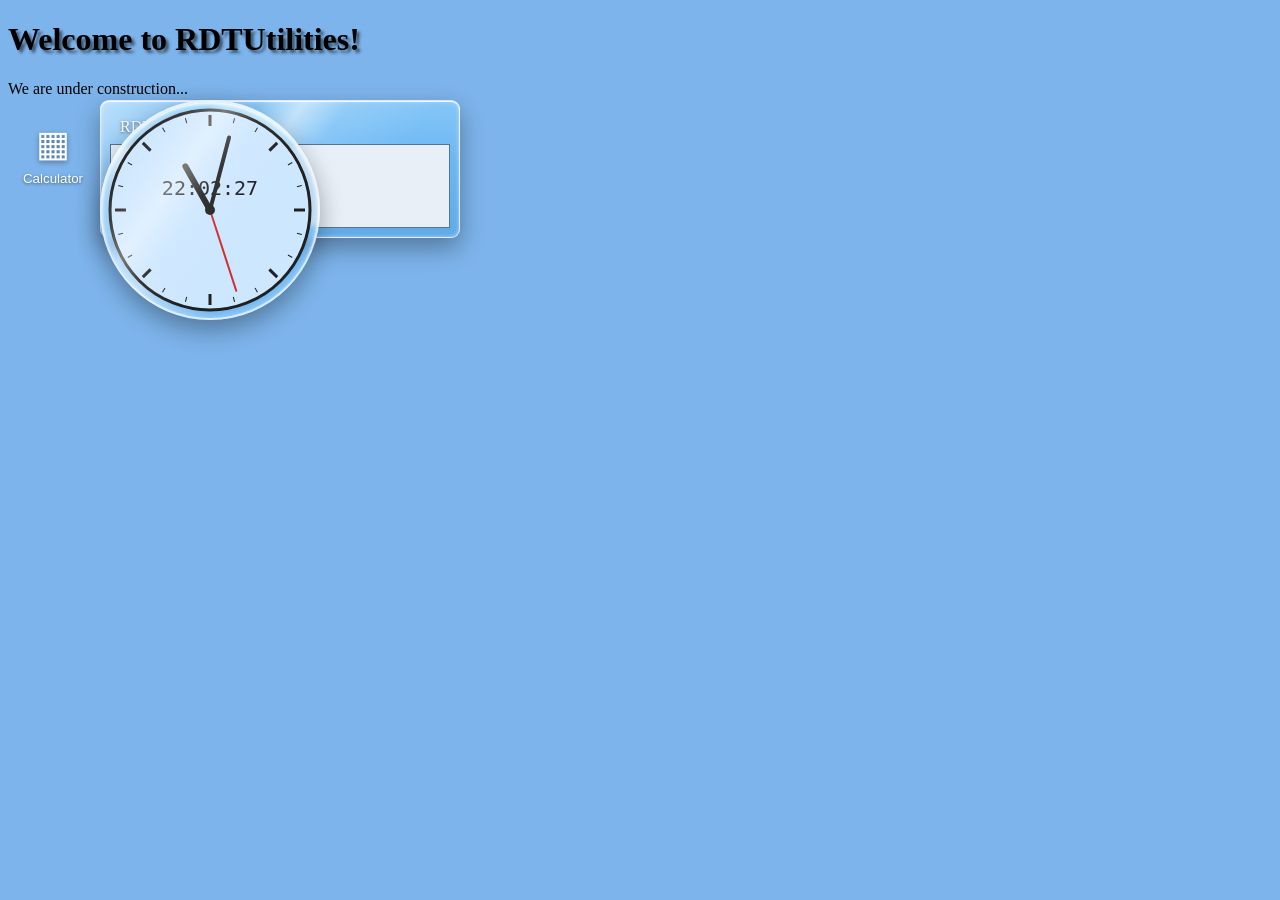
==== docs/index.html @ 723dcf58 "Renamed src -> docs" ====
<!DOCTYPE html>
<html lang="en">
<head>
    <meta charset="UTF-8">
    <meta name="viewport" content="width=device-width, initial-scale=1.0">
    <title>RDTUtilities</title>

    <link rel="stylesheet" href="style.css">
    <script src="window.js" defer></script>
    <script src="clock.js" defer></script>
</head>
<body>
    <h1>Welcome to RDTUtilities!</h1>

    <p>We are under construction...</p>

    <div class="window">
        <div class="titlebar">RDTUtilities</div>
        <div class="content">
            <p>Hello, world!</p>
        </div>

        <div class="resize-handle" data-corner="nw"></div>
        <div class="resize-handle" data-corner="ne"></div>
        <div class="resize-handle" data-corner="sw"></div>
        <div class="resize-handle" data-corner="se"></div>

        <div class="resize-handle" data-corner="n"></div>
        <div class="resize-handle" data-corner="s"></div>
        <div class="resize-handle" data-corner="w"></div>
        <div class="resize-handle" data-corner="e"></div>
    </div>

    <div class="clock-window">
        <canvas id="clock" width="300" height="300"></canvas>
    </div>

    <button class="desktop-icon" data-target="calculator-window">
        <span class="desktop-icon-symbol">▦</span>
        <span>Calculator</span>
    </button>

    <div id="calculator-window" class="window closed">
        <div class="titlebar">
            <span>Calculator</span>
            <button class="close-button" type="button">×</button>
        </div>

        <div class="content">
            <p><i>Increment it!</i></p>
        </div>

        <div class="resize-handle" data-corner="nw"></div>
        <div class="resize-handle" data-corner="ne"></div>
        <div class="resize-handle" data-corner="sw"></div>
        <div class="resize-handle" data-corner="se"></div>

        <div class="resize-handle" data-corner="n"></div>
        <div class="resize-handle" data-corner="s"></div>
        <div class="resize-handle" data-corner="w"></div>
        <div class="resize-handle" data-corner="e"></div>
    </div>
</body>
</html>
---- docs/style.css ----
body {
    background-color: #7db4eb;
    /* background-color: #000000; */
    color: #000000;
}

h1 {
    text-shadow: 3px 3px 3px #0008;
}

.window {
    position: fixed;
    left: 100px;
    top: 100px;

    width: 360px;
    box-sizing: border-box;
    padding: 7px;

    border-radius: 9px;
    overflow: hidden;
    border: 1px solid #ffffffbb;

    background:
        linear-gradient(
            125deg,
            #ffffff77 0%,
            #ffffff11 25%,
            #ffffff08 35%,
            #ffffff88 45%,
            #ffffff22 55%,
            transparent 75%
        ),
        linear-gradient(
            180deg,
            #a9d7f077 0%,
            #75b5e066 45%,
            #5797c666 100%
        );

    backdrop-filter: blur(3px) saturate(1.5);
    -webkit-backdrop-filter: blur(3px) saturate(1.5);

    box-shadow:
        0 10px 24px #0005,
        inset 0 1px 0 #ffffffdd,
        inset 0 0 4px #ffffff77;
}

.titlebar {
    padding: 8px 10px;

    background: transparent;
    color: white;
    text-shadow: 0 1px 3px #0008;

    cursor: grab;
    user-select: none;
    touch-action: none;
}

.titlebar:active {
    cursor: grabbing;
}

.content {
    padding: 16px;

    background: #e8eff7;
    color: #202020;

    border: 1px solid #55758b;
}

.window {
    display: flex;
    flex-direction: column;

    --frame-padding: 9px;
    padding: var(--frame-padding);
}

.content {
    flex: 1;
    min-height: 0;
    overflow: auto;
}

.resize-handle {
    position: absolute;
    width: 18px;
    height: 18px;
    z-index: 10;
    touch-action: none;
}

.resize-handle[data-corner="nw"] {
    top: 0;
    left: 0;
    cursor: nwse-resize;
}

.resize-handle[data-corner="ne"] {
    top: 0;
    right: 0;
    cursor: nesw-resize;
}

.resize-handle[data-corner="sw"] {
    bottom: 0;
    left: 0;
    cursor: nesw-resize;
}

.resize-handle[data-corner="se"] {
    bottom: 0;
    right: 0;
    cursor: nwse-resize;
}

.resize-handle[data-corner="n"] {
    top: 0;
    left: 18px;
    right: 18px;
    width: auto;
    height: 8px;
    cursor: ns-resize;
}

.resize-handle[data-corner="s"] {
    bottom: 0;
    left: 18px;
    right: 18px;
    width: auto;
    height: 8px;
    cursor: ns-resize;
}

.resize-handle[data-corner="w"] {
    left: 0;
    top: 18px;
    bottom: 18px;
    width: 8px;
    height: auto;
    cursor: ew-resize;
}

.resize-handle[data-corner="e"] {
    right: 0;
    top: 18px;
    bottom: 18px;
    width: 8px;
    height: auto;
    cursor: ew-resize;
}

.clock-window {
    position: fixed;
    left: 100px;
    top: 100px;

    box-sizing: border-box;

    display: grid;
    place-items: center;

    width: 220px;
    height: 220px;

    position: fixed;
    border-radius: 50%;
    overflow: hidden;
    border: 2px solid #ffffffbb;

    background:
        linear-gradient(
            125deg,
            #ffffff88 0%,
            #ffffff11 30%,
            #ffffff77 45%,
            transparent 70%
        ),
        #75b5e066;

    backdrop-filter: blur(3px) saturate(1.5);
    -webkit-backdrop-filter: blur(3px) saturate(1.5);

    box-shadow:
        0 10px 24px #0005,
        inset 0 2px 3px #ffffffdd,
        inset 0 0 12px #ffffff77;

    cursor: grab;
    user-select: none;
    touch-action: none;
}

.clock-window:active {
    cursor: grabbing;
}

#clock {
    display: block;
    position: absolute;

    width: 300px;
    height: 300px;
    max-width: none;

    left: calc(50% - 150px);
    top: calc(50% - 140px);
}

.clock-window::after {
    content: "";
    position: absolute;
    inset: 0;
    border-radius: 50%;
    pointer-events: none;
    z-index: 2;

    background: linear-gradient(
        125deg,
        transparent 15%,
        #ffffff22 25%,
        #ffffff66 35%,
        #ffffff18 45%,
        transparent 60%
    );
}

.desktop-icon {
    display: flex;
    flex-direction: column;
    align-items: center;
    gap: 6px;

    width: 90px;
    padding: 8px;

    background: transparent;
    border: 1px solid transparent;
    border-radius: 4px;

    color: white;
    text-shadow: 0 1px 3px #0008;

    cursor: default;
    user-select: none;
}

.desktop-icon-symbol {
    font-size: 36px;
    text-shadow: 0 2px 5px #0006;
}

.desktop-icon:hover {
    background: #ffffff22;
    border-color: #ffffff55;
}

.titlebar {
    display: flex;
    align-items: center;
}

.close-button {
    margin-left: auto;

    width: 56px;
    height: 28px;

    position: absolute;
    top: 0;
    right: var(--frame-padding);

    margin-left: 0;

    background: linear-gradient(#ffc1c1, #d33e3e);
    border: 1px solid #ffffff88;
    border-radius: 3px;

    color: white;
    font-size: 22px;
    line-height: 1;
    font-weight: bold;
    -webkit-text-stroke: 0.5px black;

    cursor: pointer;
    box-shadow: inset 0 1px 2px #ffffff66;
}

.close-button:hover {
    background: linear-gradient(#f3abab, #d83b3b);
}

.window.closed,
.clock-window.closed {
    display: none;
}
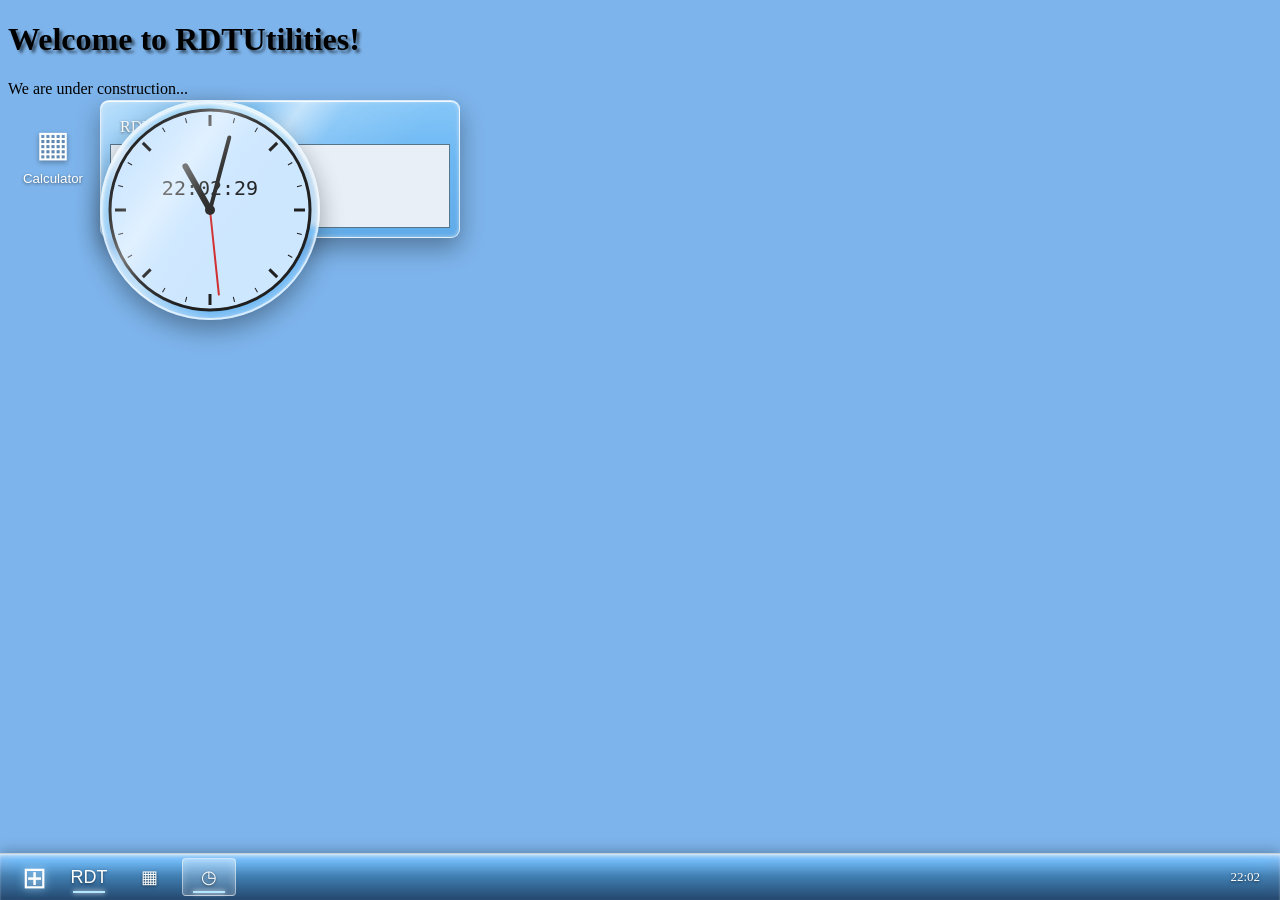
==== commit 285f60d5: "Implemented Calculator and Taskbar!" ====
--- a/docs/index.html
+++ b/docs/index.html
@@ -8,13 +8,14 @@
     <link rel="stylesheet" href="style.css">
     <script src="window.js" defer></script>
     <script src="clock.js" defer></script>
+    <script src="calculator.js" defer></script>
 </head>
 <body>
     <h1>Welcome to RDTUtilities!</h1>
 
     <p>We are under construction...</p>
 
-    <div class="window">
+    <div id="rdt-window" class="window">
         <div class="titlebar">RDTUtilities</div>
         <div class="content">
             <p>Hello, world!</p>
@@ -31,7 +32,7 @@
         <div class="resize-handle" data-corner="e"></div>
     </div>
 
-    <div class="clock-window">
+    <div id="clock-window" class="clock-window">
         <canvas id="clock" width="300" height="300"></canvas>
     </div>
 
@@ -46,8 +47,40 @@
             <button class="close-button" type="button">×</button>
         </div>
 
-        <div class="content">
-            <p><i>Increment it!</i></p>
+        <div class="content calculator-content">
+            <output class="calc-display">0</output>
+
+            <div class="calc-keys">
+                <button class="calc-key" value="(">(</button>
+                <button class="calc-key" value=")">)</button>
+                <button class="calc-key" data-action="clear">C</button>
+                <button class="calc-key" data-action="backspace">⌫</button>
+
+                <button class="calc-key" disabled>1/x</button>
+                <button class="calc-key" disabled>x²</button>
+                <button class="calc-key" disabled>√x</button>
+                <button class="calc-key operator" value="÷">÷</button>
+
+                <button class="calc-key" value="7">7</button>
+                <button class="calc-key" value="8">8</button>
+                <button class="calc-key" value="9">9</button>
+                <button class="calc-key operator" value="×">×</button>
+
+                <button class="calc-key" value="4">4</button>
+                <button class="calc-key" value="5">5</button>
+                <button class="calc-key" value="6">6</button>
+                <button class="calc-key operator" value="-">−</button>
+
+                <button class="calc-key" value="1">1</button>
+                <button class="calc-key" value="2">2</button>
+                <button class="calc-key" value="3">3</button>
+                <button class="calc-key operator" value="+">+</button>
+
+                <button class="calc-key" disabled>±</button>
+                <button class="calc-key" value="0">0</button>
+                <button class="calc-key" value=".">.</button>
+                <button class="calc-key equals" data-action="equals">=</button>
+            </div>
         </div>
 
         <div class="resize-handle" data-corner="nw"></div>
@@ -60,5 +93,23 @@
         <div class="resize-handle" data-corner="w"></div>
         <div class="resize-handle" data-corner="e"></div>
     </div>
+
+    <div class="taskbar">
+        <span class="taskbar-logo">⊞</span>
+
+        <button class="taskbar-app" data-target="rdt-window" title="RDTUtilities">
+            RDT
+        </button>
+
+        <button class="taskbar-app" data-target="calculator-window" title="Calculator">
+            ▦
+        </button>
+
+        <button class="taskbar-app" data-target="clock-window" title="Clock">
+            ◷
+        </button>
+
+        <span class="taskbar-time" id="taskbar-time"></span>
+    </div>
 </body>
 </html>
--- a/docs/style.css
+++ b/docs/style.css
@@ -297,4 +297,190 @@
 .window.closed,
 .clock-window.closed {
     display: none;
+}
+
+.calculator-content {
+    display: flex;
+    flex-direction: column;
+    gap: 12px;
+    padding: 14px;
+}
+
+.calc-display {
+    display: block;
+    min-height: 48px;
+    padding: 10px;
+
+    box-sizing: border-box;
+    width: 100%;
+
+    background: linear-gradient(#f8fcff, #d6e6f4);
+    border: 1px solid #829bb0;
+    border-radius: 3px;
+
+    box-shadow:
+        inset 0 1px 3px #0002,
+        0 1px 0 #ffffff;
+
+    color: #202b36;
+    font-size: 24px;
+    text-align: right;
+
+    overflow-x: auto;
+    white-space: nowrap;
+}
+
+.calc-keys {
+    display: grid;
+    grid-template-columns: repeat(4, minmax(0, 1fr));
+    gap: 4px;
+}
+
+.calc-key {
+    min-width: 0;
+    min-height: 52px;
+
+    background: linear-gradient(
+        #ffffff,
+        #e6edf5 45%,
+        #c5d6e6
+    );
+
+    border: 1px solid #829bb0;
+    border-radius: 3px;
+
+    box-shadow:
+        inset 0 1px 0 #ffffff,
+        0 1px 2px #0002;
+
+    color: #202b36;
+    font-size: 17px;
+    cursor: pointer;
+}
+
+.calc-key:disabled {
+    opacity: 0.5;
+    cursor: default;
+}
+
+.calc-key:hover {
+    background: linear-gradient(
+        #ffffff,
+        #d5eeff 45%,
+        #91c9f1
+    );
+    border-color: #498cbb;
+}
+
+.calc-key:active {
+    background: linear-gradient(#8ab8dc, #d6edff);
+    box-shadow: inset 0 2px 4px #0003;
+}
+
+.calc-key.operator {
+    background: linear-gradient(#edf5ff, #b3cbe1);
+}
+
+.calc-key.equals {
+    background: linear-gradient(#c8e7ff, #639fcf);
+    font-weight: bold;
+}
+
+.calc-key.zero {
+    grid-column: span 2;
+}
+
+.taskbar {
+    position: fixed;
+    left: 0;
+    right: 0;
+    bottom: 0;
+    height: 46px;
+    z-index: 2147483647;
+
+    display: flex;
+    align-items: center;
+    gap: 6px;
+    padding: 0 12px;
+
+    background:
+        linear-gradient(
+            180deg,
+            #ffffff77 0%,
+            #ffffff18 12%,
+            #264d7088 48%,
+            #102b4bcc 100%
+        );
+
+    backdrop-filter: blur(12px) saturate(1.6);
+    -webkit-backdrop-filter: blur(12px) saturate(1.6);
+
+    border-top: 1px solid #ffffffbb;
+
+    box-shadow:
+        inset 0 1px 2px #ffffff77,
+        0 -2px 12px #0004;
+}
+
+.taskbar-logo {
+    width: 44px;
+    text-align: center;
+
+    font-size: 30px;
+    color: white;
+    text-shadow: 0 0 8px #aaddff;
+}
+
+.taskbar-app {
+    position: relative;
+
+    min-width: 54px;
+    height: 38px;
+
+    background: transparent;
+    border: 1px solid transparent;
+    border-radius: 4px;
+
+    color: white;
+    font-size: 18px;
+    text-shadow: 0 1px 3px #0008;
+
+    cursor: pointer;
+}
+
+.taskbar-app:hover {
+    background: #ffffff33;
+    border-color: #ffffff77;
+}
+
+.taskbar-app.running::after {
+    content: "";
+    position: absolute;
+    bottom: 2px;
+    left: 20%;
+    right: 20%;
+    height: 2px;
+
+    background: #b5e8ff;
+    box-shadow: 0 0 5px #ffffff;
+}
+
+.taskbar-app.active {
+    background: linear-gradient(#ffffff55, #ffffff15);
+    border-color: #ffffff88;
+    box-shadow: inset 0 0 8px #ffffff44;
+}
+
+.taskbar-time {
+    margin-left: auto;
+    padding: 0 8px;
+
+    color: white;
+    font-size: 13px;
+    text-shadow: 0 1px 3px #000a;
+}
+
+.window.minimized,
+.clock-window.minimized {
+    display: none;
 }
